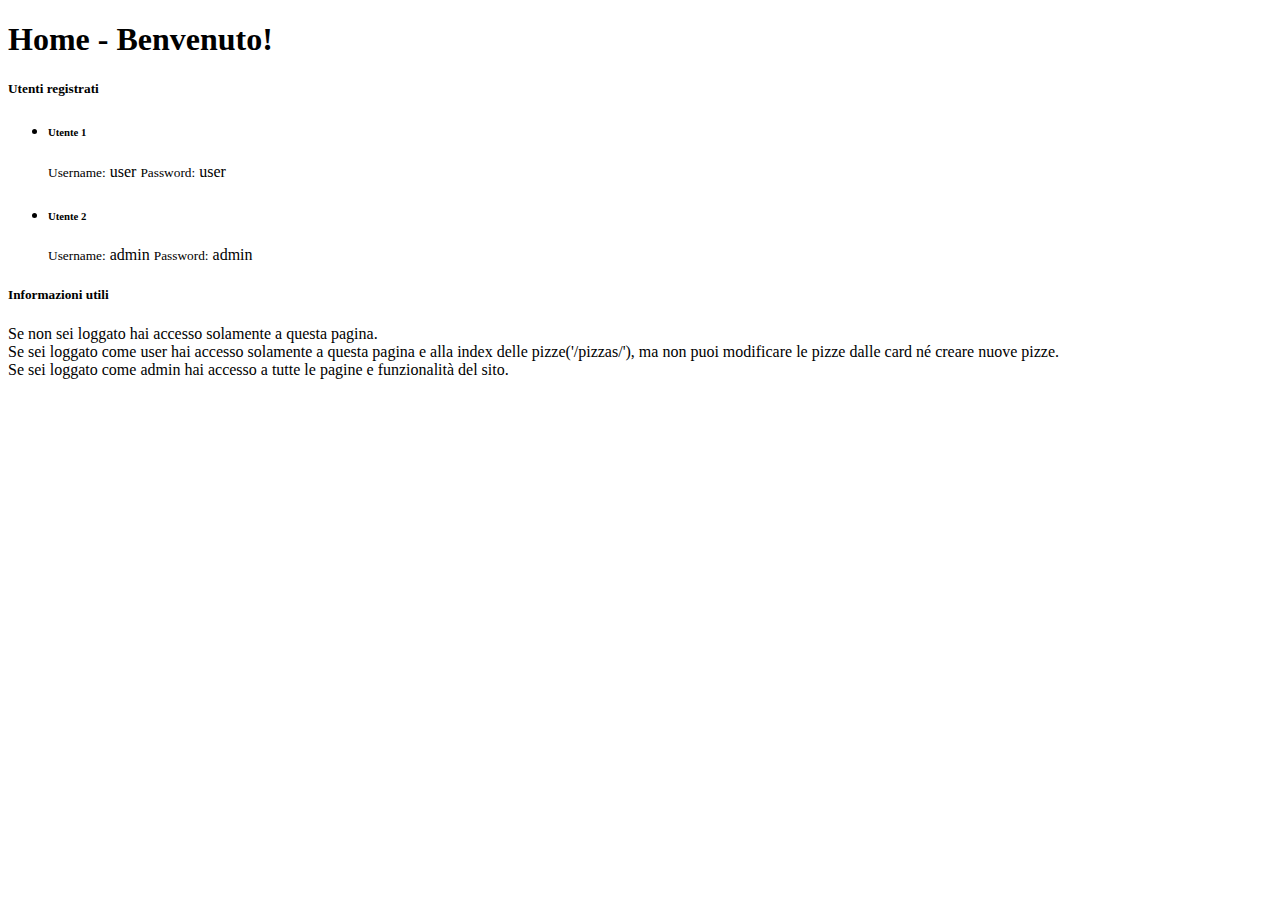
==== src/main/resources/templates/home.html @ f3082930 "Project completed" ====
<!DOCTYPE html>
<html lang="en" xmlns:th="http://www.thymeleaf.org">

    <head th:replace="~{fragments/head :: head('Home')}"></head>

    <body>
        <div th:replace="fragments/navbar :: navbar()"></div>

        <div class="container mt-5 py-5 px-4 bg-tertiary">
            <h1 class="text-center">Home - Benvenuto!</h1>

            <h5 class="pt-3 pb-1">Utenti registrati</h5>
            <ul>
                <li>
                    <h6>Utente 1</h6>
                    <div class="d-flex align-items-center gap-2">
                        <small class="text-decoration-underline">Username:</small>
                        <span>user</span>

                        <small class="text-decoration-underline">Password:</small>
                        <span>user</span>
                    </div>
                </li>

                <li>
                    <h6>Utente 2</h6>
                    <div class="d-flex align-items-center gap-2">
                        <small class="text-decoration-underline">Username:</small>
                        <span>admin</span>

                        <small class="text-decoration-underline">Password:</small>
                        <span>admin</span>
                    </div>
                </li>
            </ul>

            <h5 class="pt-3 pb-1">Informazioni utili</h5>
            <p>
                Se non sei loggato hai accesso solamente a questa pagina.
                <br>
                Se sei loggato come user hai accesso solamente a questa pagina e alla index delle pizze('/pizzas/'), ma non puoi modificare le pizze dalle card né creare nuove pizze.
                <br>
                Se sei loggato come admin hai accesso a tutte le pagine e funzionalità del sito.
            </p>
        </div>

        <div th:replace="fragments/bootstrap_import :: js()"></div>
    </body>
</html>
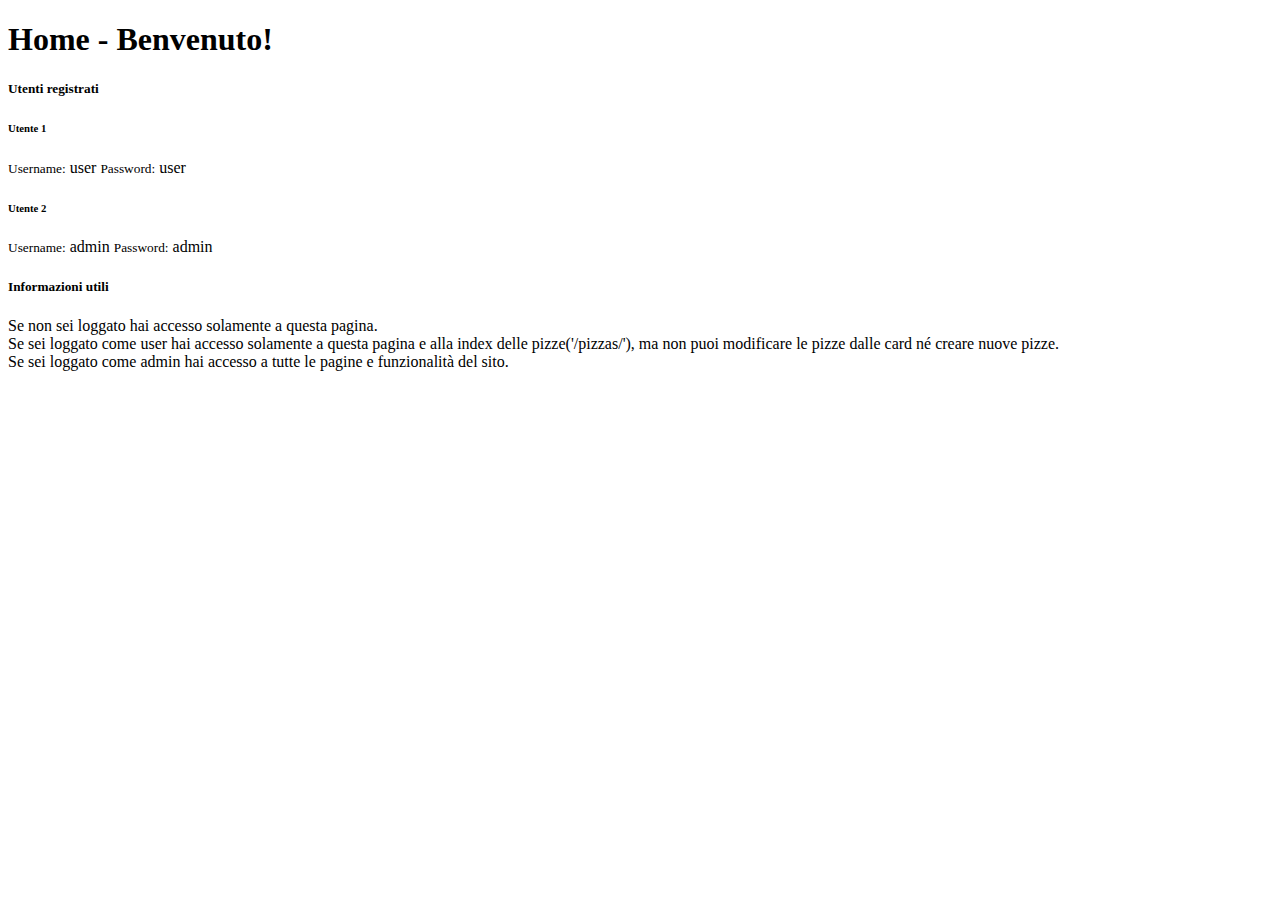
==== commit 7f0049db: "Removed ul in home.html" ====
--- a/src/main/resources/templates/home.html
+++ b/src/main/resources/templates/home.html
@@ -10,8 +10,8 @@
             <h1 class="text-center">Home - Benvenuto!</h1>
 
             <h5 class="pt-3 pb-1">Utenti registrati</h5>
-            <ul>
-                <li>
+            <div class="d-flex flex-column gap-1 pt-2">
+                <div>
                     <h6>Utente 1</h6>
                     <div class="d-flex align-items-center gap-2">
                         <small class="text-decoration-underline">Username:</small>
@@ -20,9 +20,9 @@
                         <small class="text-decoration-underline">Password:</small>
                         <span>user</span>
                     </div>
-                </li>
+                </div>
 
-                <li>
+                <div>
                     <h6>Utente 2</h6>
                     <div class="d-flex align-items-center gap-2">
                         <small class="text-decoration-underline">Username:</small>
@@ -31,10 +31,10 @@
                         <small class="text-decoration-underline">Password:</small>
                         <span>admin</span>
                     </div>
-                </li>
-            </ul>
+                </div>
+            </div>
 
-            <h5 class="pt-3 pb-1">Informazioni utili</h5>
+            <h5 class="pt-4 pb-1">Informazioni utili</h5>
             <p>
                 Se non sei loggato hai accesso solamente a questa pagina.
                 <br>
